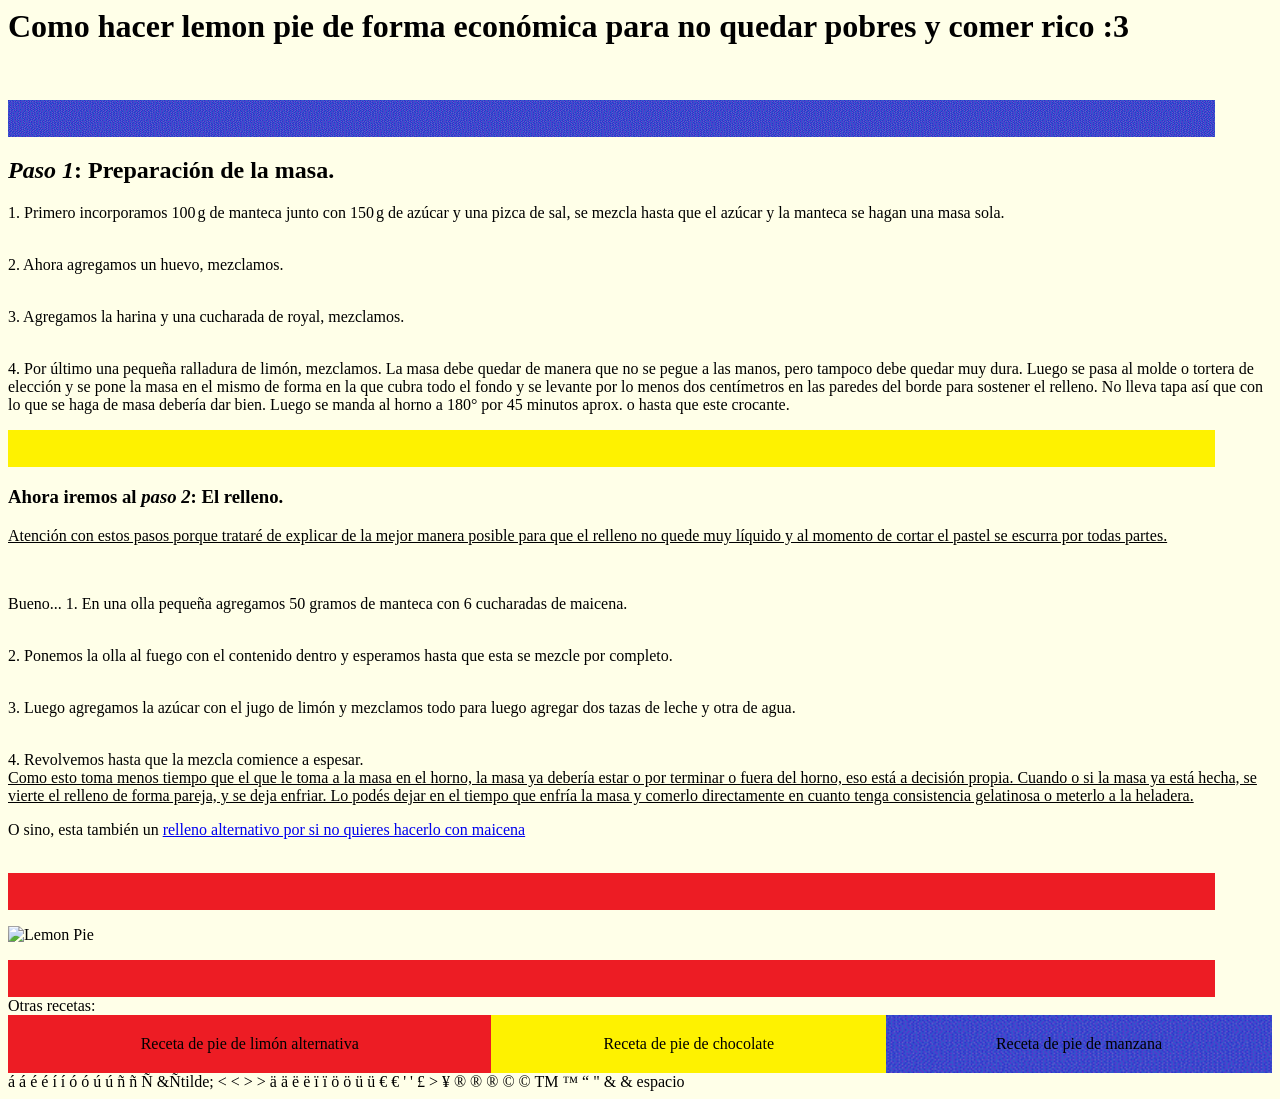
==== lemonpie.html @ 3777c587 "Add files via upload" ====
<h1><b> Como hacer lemon pie de forma económica para no quedar pobres y comer rico :3 </b></h1>
<br>
</p>
<img src="Clase\blue line.gif" alt="banner1">
<br>
<h2> <i>Paso 1</i>: Preparación de la masa. </h2>
<body>
   <body style="background:#ffffe8">
      <p>
         1. Primero incorporamos 100 g de manteca junto con 150 g de azúcar y una pizca de sal, se mezcla hasta que el azúcar y la manteca se hagan una masa sola. 
      </p>
      <br>
      2. Ahora agregamos un huevo, mezclamos.
      </p>
      <br>
      3. Agregamos la harina y una cucharada de royal, mezclamos.
      </p>
      <br>
      4. Por último una pequeña ralladura de limón, mezclamos.
      La masa debe quedar de manera que no se pegue a las manos, pero tampoco debe quedar muy dura. Luego se pasa al molde o tortera de elección y se pone la masa en el mismo de forma en la que cubra todo el fondo y se levante por lo menos dos centímetros en las paredes del borde para sostener el relleno. No lleva tapa así que con lo que se haga de masa debería dar bien. Luego se manda al horno a 180° por 45 minutos aprox. o hasta que este crocante.
      </p>
      <img src="Clase\yellow line.jpg" alt="banner2">
      <br>
      <h3> Ahora iremos al <i>paso 2</i>: El relleno.</h3>
      <body>
         <p>
            <u>Atención con estos pasos porque trataré de explicar de la mejor manera posible para que el relleno no quede muy líquido y al momento de cortar el pastel se escurra por todas partes.</u>
         </p>
         <br>
         <p>
            Bueno...
            1. En una olla pequeña agregamos 50 gramos de manteca con 6 cucharadas de maicena.
         </p>
         <br>
         2. Ponemos la olla al fuego con el contenido dentro y esperamos hasta que esta se mezcle por completo.
         </p>
         <br>
         3. Luego agregamos la azúcar con el jugo de limón y mezclamos todo para luego agregar dos tazas de leche y otra de agua.
         </p>
         <br>
         4. Revolvemos hasta que la mezcla comience a espesar.
         <br>
         <u> Como esto toma menos tiempo que el que le toma a la masa en el horno, la masa ya debería estar o por terminar o fuera del horno, eso está a decisión propia. Cuando o si la masa ya está hecha, se vierte el relleno de forma pareja, y se deja enfriar. Lo podés dejar en el tiempo que enfría la masa y comerlo directamente en cuanto tenga consistencia gelatinosa o meterlo a la heladera.
         </u> <! --[ac] contenido subrayado -->
         <br />
         <p>O sino, esta también un <a href="Relleno ALT\Relleno con gelatina.html">relleno alternativo por si no quieres hacerlo con maicena</a></p>
         <br />
         <img src="Clase\red line.png" alt="banner3" />
         <br />
         <p>
            <img src="https://assets.elgourmet.com/wp-content/uploads/2023/03/cover_6exf2gpw8n_lemon-pie-1024x683.jpg.webp" alt="Lemon Pie" />
         </p>
         <img src="Clase\red line.png" alt="banner3">
         <br>
         Otras recetas: 
         <br>
         <table style="width: 100%; border-collapse: collapse;">
            <tr>
               <td style="background-image: url('Clase/red line.png'); background-size: cover; text-align: center; padding: 20px;">
                  <a href="https://www.gourmet.cl/recetas/pie-de-limon/" style="color: black; text-decoration: none;">Receta de pie de limón alternativa</a>
               </td>
               <td style="background-image: url('Clase/yellow line.jpg'); background-size: cover; text-align: center; padding: 20px;">
                  <a href="https://www.foodandwine.com/recipes/chocolate-pie/" style="color: black; text-decoration: none;">Receta de pie de chocolate</a>
               </td>
               <td style="background-image: url('Clase/blue line.gif'); background-size: cover; text-align: center; padding: 20px;">
                  <a href="https://comedera.com/receta-para-hacer-un-pie-de-manzana/" style="color: black; text-decoration: none;">Receta de pie de manzana</a>
               </td>
            </tr>
         </table>

á &aacute;
é &eacute; í
&iacute; ó
&oacute; ú
&uacute; ñ
&ntilde; Ñ
&Ñtilde;
< &lt;
> &gt;

ä &auml;
ë &euml; ï
&iuml; ö
&ouml; ü
&uuml; €
&euro;
' &apos;
£ &gt;
¥ &reg;

® &reg;
© &copy; TM
&trade; “ &quot;
& &amp;
espacio &nbsp;
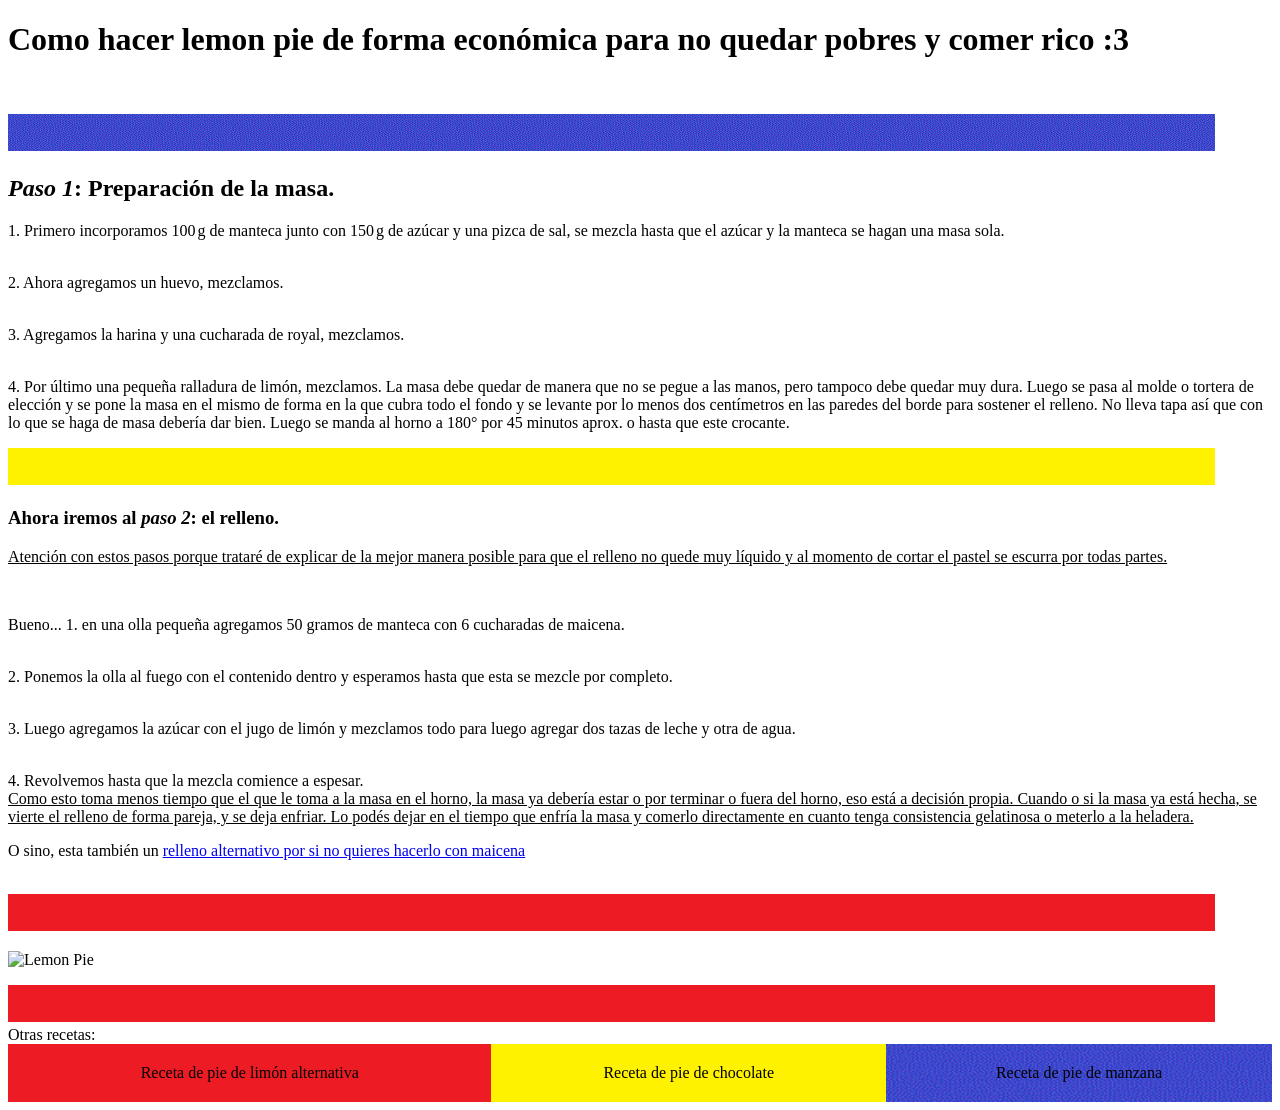
==== commit e0fae725: "lemonpie.html" ====
--- a/lemonpie.html
+++ b/lemonpie.html
@@ -1,13 +1,25 @@
-<h1><b> Como hacer lemon pie de forma económica para no quedar pobres y comer rico :3 </b></h1>
+<!DOCTYPE html>
+<html lang="es">
+<head>
+  <meta charset="UTF-8">
+  <meta name="viewport" content="width=device-width, initial-scale=1.0">
+  <title>Lemon Pie</title>
+
+  <link rel="stylesheet" href="styles.css">
+
+
+
+</head>
+
+<h1><b> Como hacer lemon pie de forma econ&oacutemica para no quedar pobres y comer rico :3 </b></h1>
 <br>
 </p>
 <img src="Clase\blue line.gif" alt="banner1">
 <br>
-<h2> <i>Paso 1</i>: Preparación de la masa. </h2>
+<h2> <i>Paso 1</i>: Preparaci&oacuten de la masa. </h2>
 <body>
-   <body style="background:#ffffe8">
       <p>
-         1. Primero incorporamos 100 g de manteca junto con 150 g de azúcar y una pizca de sal, se mezcla hasta que el azúcar y la manteca se hagan una masa sola. 
+         1. Primero incorporamos 100 g de manteca junto con 150 g de az&uacutecar y una pizca de sal, se mezcla hasta que el az&uacutecar y la manteca se hagan una masa sola. 
       </p>
       <br>
       2. Ahora agregamos un huevo, mezclamos.
@@ -16,34 +28,34 @@
       3. Agregamos la harina y una cucharada de royal, mezclamos.
       </p>
       <br>
-      4. Por último una pequeña ralladura de limón, mezclamos.
-      La masa debe quedar de manera que no se pegue a las manos, pero tampoco debe quedar muy dura. Luego se pasa al molde o tortera de elección y se pone la masa en el mismo de forma en la que cubra todo el fondo y se levante por lo menos dos centímetros en las paredes del borde para sostener el relleno. No lleva tapa así que con lo que se haga de masa debería dar bien. Luego se manda al horno a 180° por 45 minutos aprox. o hasta que este crocante.
+      4. Por &uacuteltimo una pequeña ralladura de lim&oacuten, mezclamos.
+      La masa debe quedar de manera que no se pegue a las manos, pero tampoco debe quedar muy dura. Luego se pasa al molde o tortera de elecci&oacuten y se pone la masa en el mismo de forma en la que cubra todo el fondo y se levante por lo menos dos cent&iacutemetros en las paredes del borde para sostener el relleno. No lleva tapa as&iacute que con lo que se haga de masa deber&iacutea dar bien. Luego se manda al horno a 180° por 45 minutos aprox. o hasta que este crocante.
       </p>
       <img src="Clase\yellow line.jpg" alt="banner2">
       <br>
-      <h3> Ahora iremos al <i>paso 2</i>: El relleno.</h3>
+      <h3> Ahora iremos al <i>paso 2</i>: el relleno.</h3>
       <body>
          <p>
-            <u>Atención con estos pasos porque trataré de explicar de la mejor manera posible para que el relleno no quede muy líquido y al momento de cortar el pastel se escurra por todas partes.</u>
+            <u>Atenci&oacuten con estos pasos porque tratar&eacute de explicar de la mejor manera posible para que el relleno no quede muy l&iacutequido y al momento de cortar el pastel se escurra por todas partes.</u>
          </p>
          <br>
          <p>
             Bueno...
-            1. En una olla pequeña agregamos 50 gramos de manteca con 6 cucharadas de maicena.
+            1. en una olla pequeña agregamos 50 gramos de manteca con 6 cucharadas de maicena.
          </p>
          <br>
          2. Ponemos la olla al fuego con el contenido dentro y esperamos hasta que esta se mezcle por completo.
          </p>
          <br>
-         3. Luego agregamos la azúcar con el jugo de limón y mezclamos todo para luego agregar dos tazas de leche y otra de agua.
+         3. Luego agregamos la az&uacutecar con el jugo de lim&oacuten y mezclamos todo para luego agregar dos tazas de leche y otra de agua.
          </p>
          <br>
          4. Revolvemos hasta que la mezcla comience a espesar.
          <br>
-         <u> Como esto toma menos tiempo que el que le toma a la masa en el horno, la masa ya debería estar o por terminar o fuera del horno, eso está a decisión propia. Cuando o si la masa ya está hecha, se vierte el relleno de forma pareja, y se deja enfriar. Lo podés dejar en el tiempo que enfría la masa y comerlo directamente en cuanto tenga consistencia gelatinosa o meterlo a la heladera.
+         <u> Como esto toma menos tiempo que el que le toma a la masa en el horno, la masa ya deber&iacutea estar o por terminar o fuera del horno, eso está a decisi&oacuten propia. Cuando o si la masa ya está hecha, se vierte el relleno de forma pareja, y se deja enfriar. Lo pod&eacutes dejar en el tiempo que enfr&iacutea la masa y comerlo directamente en cuanto tenga consistencia gelatinosa o meterlo a la heladera.
          </u> <! --[ac] contenido subrayado -->
          <br />
-         <p>O sino, esta también un <a href="Relleno ALT\Relleno con gelatina.html">relleno alternativo por si no quieres hacerlo con maicena</a></p>
+         <p>O sino, esta tambi&eacuten un <a href="Relleno ALT\Relleno con gelatina.html">relleno alternativo por si no quieres hacerlo con maicena</a></p>
          <br />
          <img src="Clase\red line.png" alt="banner3" />
          <br />
@@ -57,7 +69,7 @@
          <table style="width: 100%; border-collapse: collapse;">
             <tr>
                <td style="background-image: url('Clase/red line.png'); background-size: cover; text-align: center; padding: 20px;">
-                  <a href="https://www.gourmet.cl/recetas/pie-de-limon/" style="color: black; text-decoration: none;">Receta de pie de limón alternativa</a>
+                  <a href="https://www.gourmet.cl/recetas/pie-de-limon/" style="color: black; text-decoration: none;">Receta de pie de lim&oacuten alternativa</a>
                </td>
                <td style="background-image: url('Clase/yellow line.jpg'); background-size: cover; text-align: center; padding: 20px;">
                   <a href="https://www.foodandwine.com/recipes/chocolate-pie/" style="color: black; text-decoration: none;">Receta de pie de chocolate</a>
@@ -68,28 +80,3 @@
             </tr>
          </table>
 
-á &aacute;
-é &eacute; í
-&iacute; ó
-&oacute; ú
-&uacute; ñ
-&ntilde; Ñ
-&Ñtilde;
-< &lt;
-> &gt;
-
-ä &auml;
-ë &euml; ï
-&iuml; ö
-&ouml; ü
-&uuml; €
-&euro;
-' &apos;
-£ &gt;
-¥ &reg;
-
-® &reg;
-© &copy; TM
-&trade; “ &quot;
-& &amp;
-espacio &nbsp;
